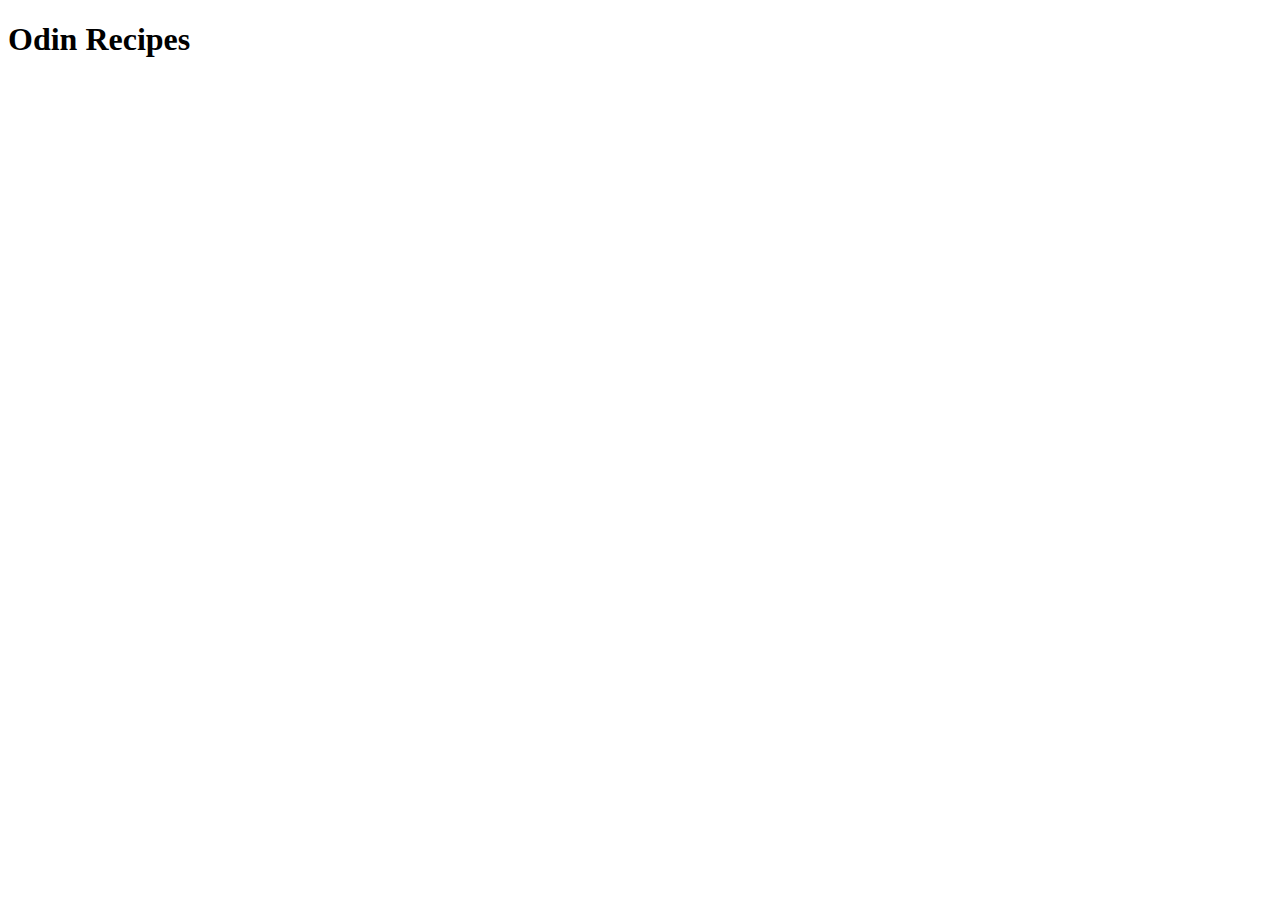
==== index.html @ bffa3a27 "Initialize index.html File" ====
<!DOCTYPE html>
<html lang="en">
    <!-- head of the webpage -->
    <head>
        <meta charset="UTF-8">
        <meta name="viewport" content="width=device-width, initial-scale=1.0">
        <title>Recipes</title>
    </head>
    <!-- body of the webpage -->
    <body>
        <h1>Odin Recipes</h1>
    </body>
</html>
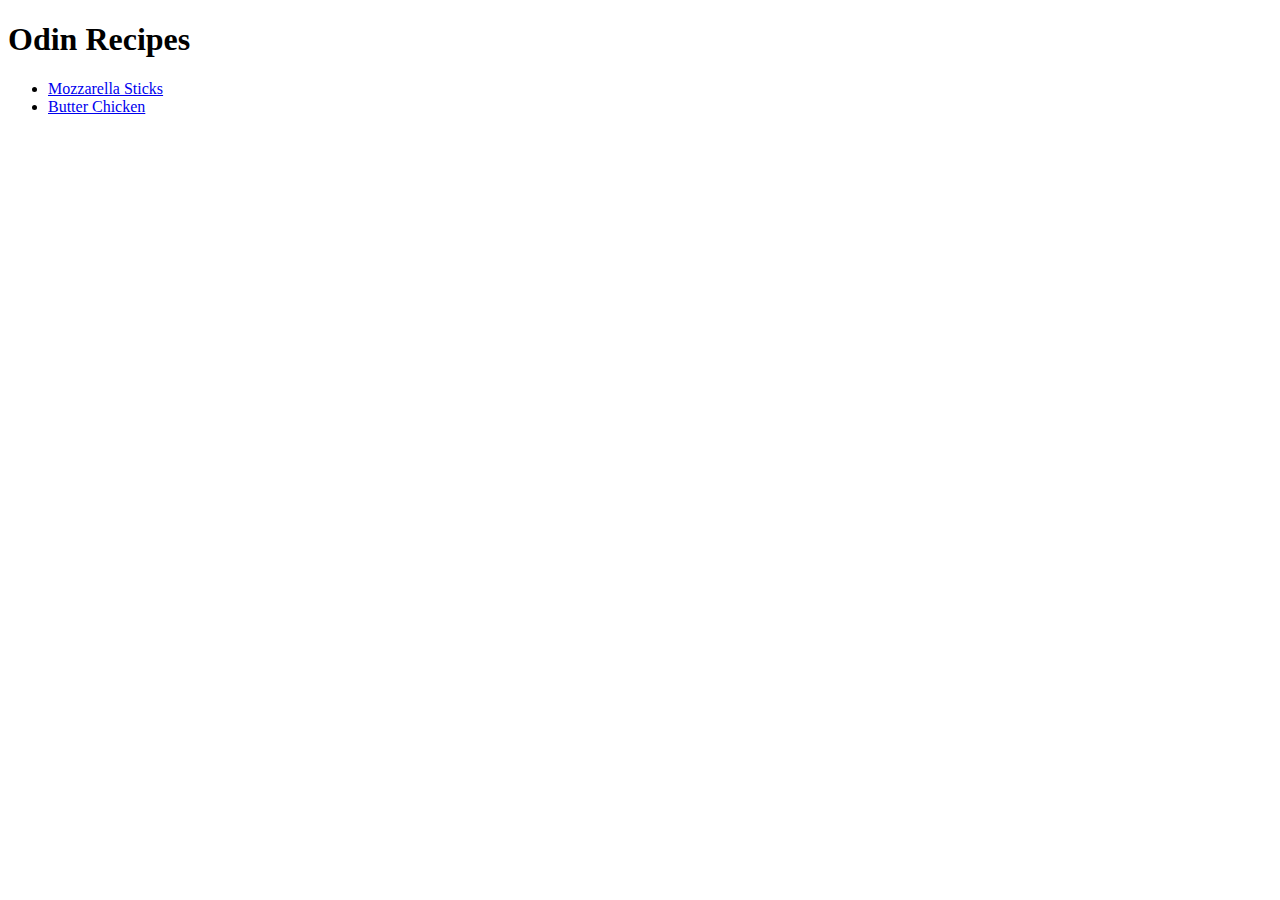
==== commit 16e3df35: "Add new Mozzarela Sticks Recipe" ====
--- a/index.html
+++ b/index.html
@@ -1,13 +1,15 @@
 <!DOCTYPE html>
 <html lang="en">
-    <!-- head of the webpage -->
     <head>
         <meta charset="UTF-8">
         <meta name="viewport" content="width=device-width, initial-scale=1.0">
-        <title>Recipes</title>
+        <title>Odin Recipes</title>
     </head>
-    <!-- body of the webpage -->
     <body>
         <h1>Odin Recipes</h1>
+        <ul>
+            <li><a href="./recipes/mozzarella-sticks.html">Mozzarella Sticks</a></li>
+            <li><a href="./recipes/butter-chicken.html">Butter Chicken</a></li>
+        </ul>
     </body>
 </html>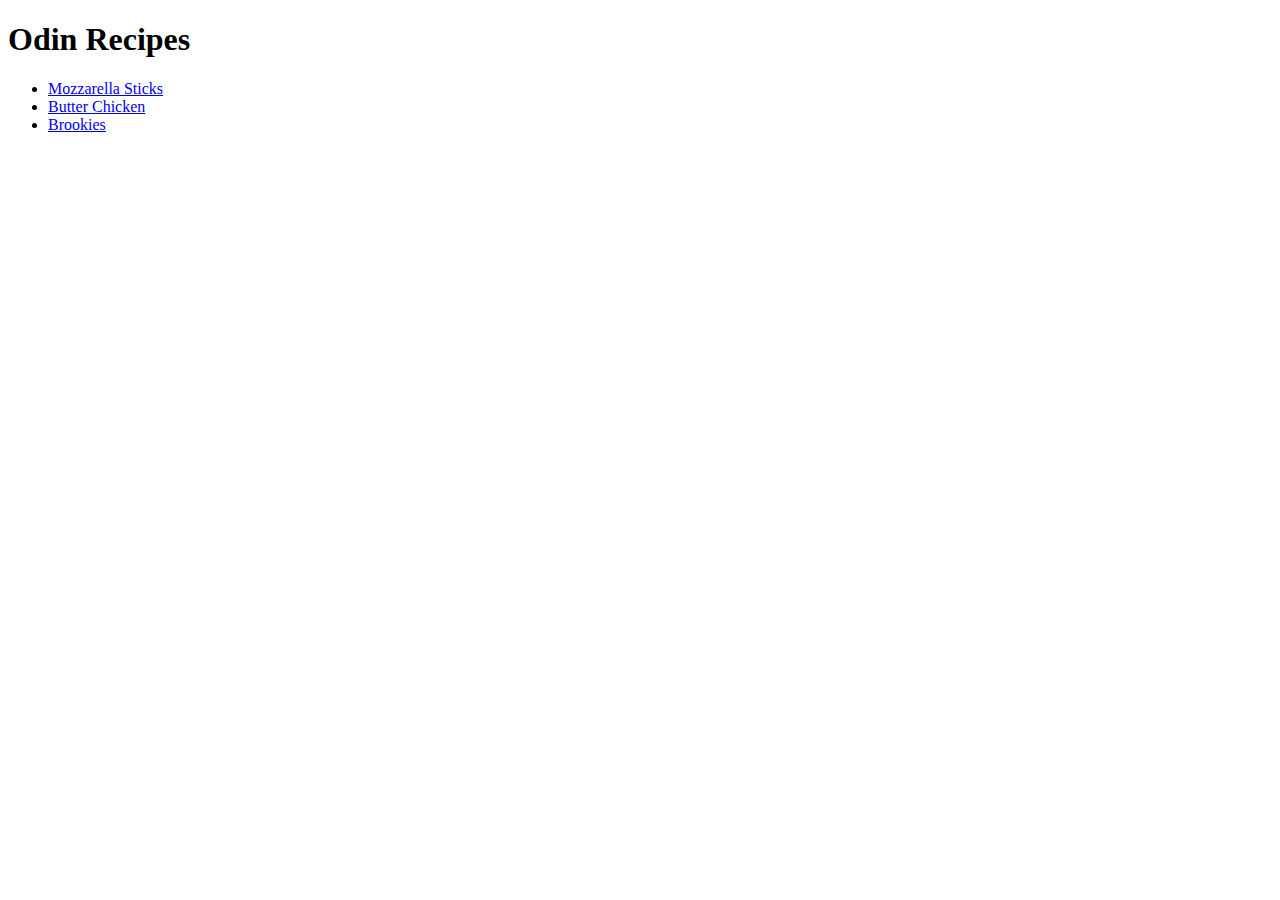
==== commit 152f8540: "Add new Brookie Recipe" ====
--- a/index.html
+++ b/index.html
@@ -10,6 +10,7 @@
         <ul>
             <li><a href="./recipes/mozzarella-sticks.html">Mozzarella Sticks</a></li>
             <li><a href="./recipes/butter-chicken.html">Butter Chicken</a></li>
+            <li><a href="./recipes/brookies.html">Brookies</a></li>
         </ul>
     </body>
 </html>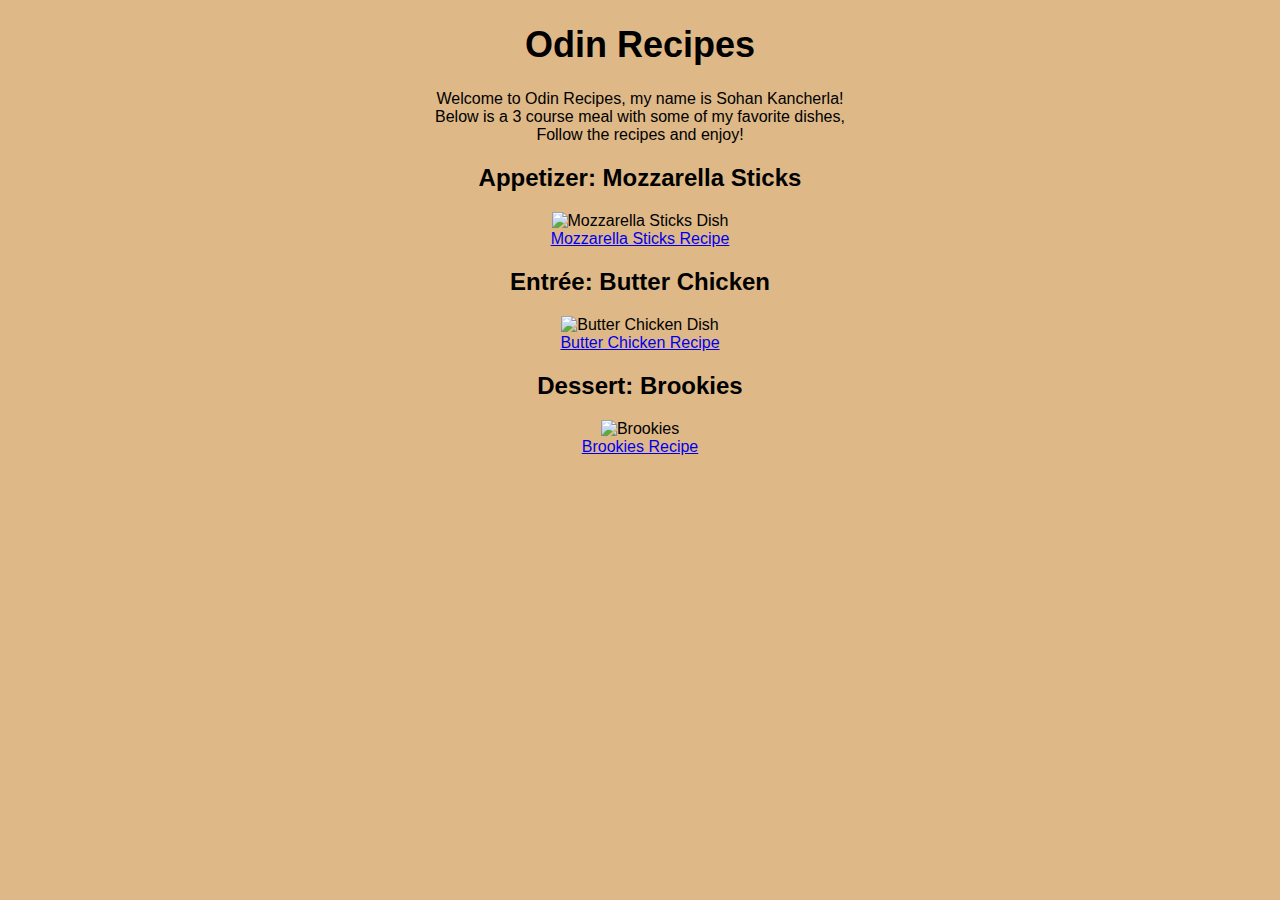
==== commit 25d60fbb: "Add CSS Styling to index.html" ====
--- a/index.html
+++ b/index.html
@@ -3,14 +3,35 @@
     <head>
         <meta charset="UTF-8">
         <meta name="viewport" content="width=device-width, initial-scale=1.0">
+        <link rel="stylesheet" href="./css/styles.css">
         <title>Odin Recipes</title>
     </head>
     <body>
+
         <h1>Odin Recipes</h1>
-        <ul>
-            <li><a href="./recipes/mozzarella-sticks.html">Mozzarella Sticks</a></li>
-            <li><a href="./recipes/butter-chicken.html">Butter Chicken</a></li>
-            <li><a href="./recipes/brookies.html">Brookies</a></li>
-        </ul>
+        <span>Welcome to Odin Recipes, my name is Sohan Kancherla!</span>
+        <br>
+        <span>Below is a 3 course meal with some of my favorite dishes,</span>
+        <br>
+        <span> Follow the recipes and enjoy!</span>
+        <br>
+
+        <h2>Appetizer: Mozzarella Sticks</h2>
+        <img src="https://www.allrecipes.com/thmb/mPednGXLCy43trGXrWzATZl433Q=/750x0/filters:no_upscale():max_bytes(150000):strip_icc():format(webp)/7484590_Air-Fryer-Wonton-Mozzarella-Sticks_LaDonna-Langwell_4x3-068db7283d93478f823a038f3438d7de.jpg" alt="Mozzarella Sticks Dish">
+        <br>
+        <a href="./recipes/mozzarella-sticks.html">Mozzarella Sticks Recipe</a>
+
+        <h2>Entrée: Butter Chicken</h2>
+        <img src="https://www.allrecipes.com/thmb/y6Gj-z1NLSEXSz9uwBnJGPfg9VE=/282x188/filters:no_upscale():max_bytes(150000):strip_icc():focal(999x0:1001x2):format(webp)/45957-ChickenMakhaniIndianButterChicken-mfs-4X3-0037-7aa9a555bf3943baae20c5c3b0921375.jpg" alt="Butter Chicken Dish">
+        <br>
+        <a href="./recipes/butter-chicken.html">Butter Chicken Recipe</a>
+
+        <h2>Dessert: Brookies</h2>
+        <img src="https://www.allrecipes.com/thmb/kcUP4jnREd_FgqgT1tW2RADM-Vc=/282x188/filters:no_upscale():max_bytes(150000):strip_icc():focal(527x479:529x481):format(webp)/1497704-brookies-brownie-cookies-SunnyDaysNora-1x1-1-750c205026a84549835eff65eb16ac89.jpg" alt="Brookies">
+        <br>
+        <a href="./recipes/brookies.html">Brookies Recipe</a>
+
+        <br><br>
+
     </body>
 </html>--- a/css/styles.css
+++ b/css/styles.css
@@ -0,0 +1,14 @@
+body {
+    font-family:'Trebuchet MS', 'Lucida Sans Unicode', 'Lucida Grande', 'Lucida Sans', Arial, sans-serif;
+    background-color:burlywood ;
+    text-align: center;
+}
+
+h1 {
+    font-size: 36px;
+}
+
+img {
+    height: auto;
+    width: 400px;
+}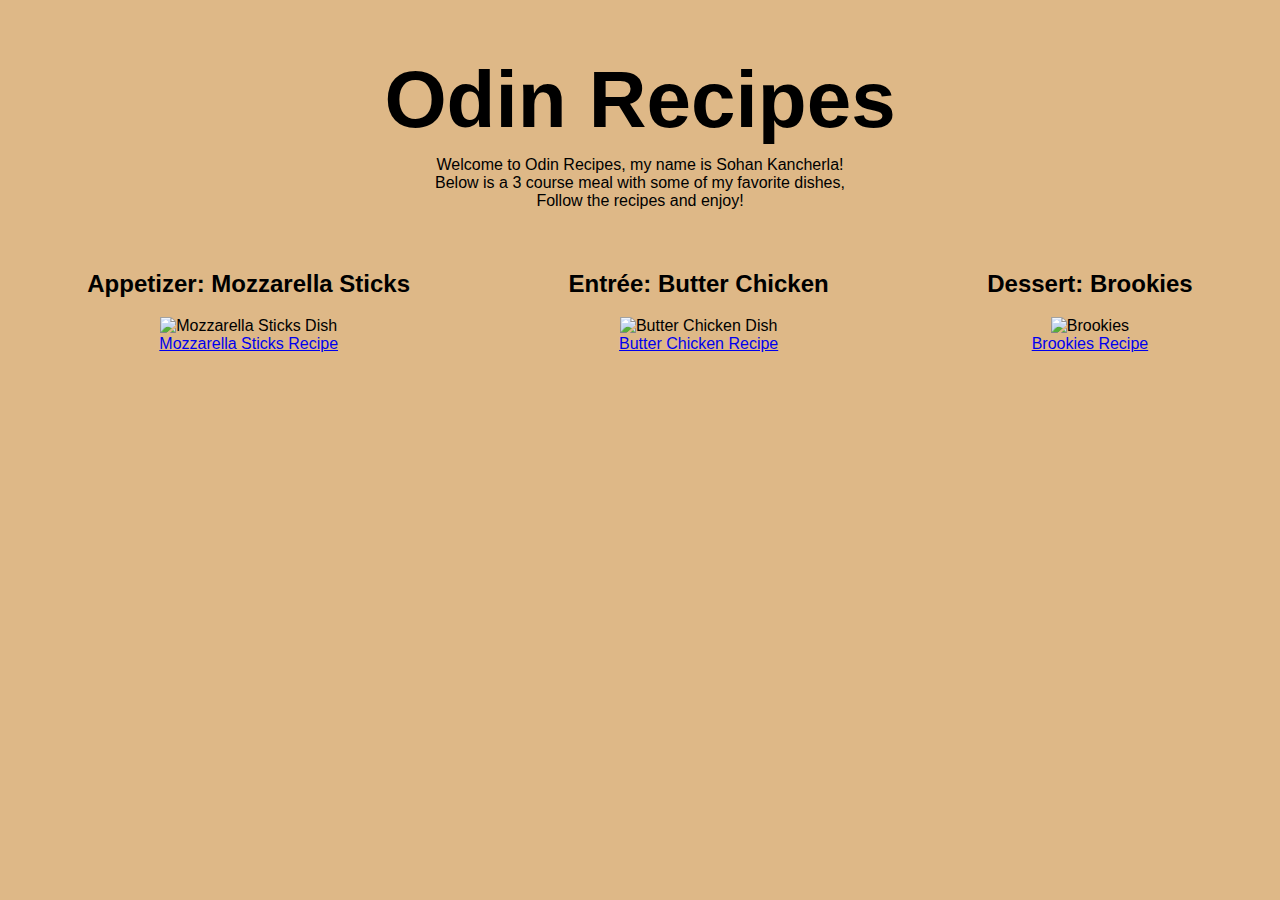
==== commit a3bb72da: "Change Layout of Homepage" ====
--- a/index.html
+++ b/index.html
@@ -6,7 +6,7 @@
         <link rel="stylesheet" href="./css/styles.css">
         <title>Odin Recipes</title>
     </head>
-    <body>
+    <body class="center">
 
         <h1>Odin Recipes</h1>
         <span>Welcome to Odin Recipes, my name is Sohan Kancherla!</span>
@@ -15,21 +15,31 @@
         <br>
         <span> Follow the recipes and enjoy!</span>
         <br>
+        
+        <div class="images">
 
-        <h2>Appetizer: Mozzarella Sticks</h2>
-        <img src="https://www.allrecipes.com/thmb/mPednGXLCy43trGXrWzATZl433Q=/750x0/filters:no_upscale():max_bytes(150000):strip_icc():format(webp)/7484590_Air-Fryer-Wonton-Mozzarella-Sticks_LaDonna-Langwell_4x3-068db7283d93478f823a038f3438d7de.jpg" alt="Mozzarella Sticks Dish">
-        <br>
-        <a href="./recipes/mozzarella-sticks.html">Mozzarella Sticks Recipe</a>
+            <div class="recipe">
+                <h2>Appetizer: Mozzarella Sticks</h2>
+                <img src="https://www.allrecipes.com/thmb/mPednGXLCy43trGXrWzATZl433Q=/750x0/filters:no_upscale():max_bytes(150000):strip_icc():format(webp)/7484590_Air-Fryer-Wonton-Mozzarella-Sticks_LaDonna-Langwell_4x3-068db7283d93478f823a038f3438d7de.jpg" alt="Mozzarella Sticks Dish">
+                <br>
+                <a href="./recipes/mozzarella-sticks.html">Mozzarella Sticks Recipe</a>
+            </div>
 
-        <h2>Entrée: Butter Chicken</h2>
-        <img src="https://www.allrecipes.com/thmb/y6Gj-z1NLSEXSz9uwBnJGPfg9VE=/282x188/filters:no_upscale():max_bytes(150000):strip_icc():focal(999x0:1001x2):format(webp)/45957-ChickenMakhaniIndianButterChicken-mfs-4X3-0037-7aa9a555bf3943baae20c5c3b0921375.jpg" alt="Butter Chicken Dish">
-        <br>
-        <a href="./recipes/butter-chicken.html">Butter Chicken Recipe</a>
+            <div class="recipe">
+                <h2>Entrée: Butter Chicken</h2>
+                <img src="https://www.allrecipes.com/thmb/y6Gj-z1NLSEXSz9uwBnJGPfg9VE=/282x188/filters:no_upscale():max_bytes(150000):strip_icc():focal(999x0:1001x2):format(webp)/45957-ChickenMakhaniIndianButterChicken-mfs-4X3-0037-7aa9a555bf3943baae20c5c3b0921375.jpg" alt="Butter Chicken Dish">
+                <br>
+                <a href="./recipes/butter-chicken.html">Butter Chicken Recipe</a>
+            </div>
 
-        <h2>Dessert: Brookies</h2>
-        <img src="https://www.allrecipes.com/thmb/kcUP4jnREd_FgqgT1tW2RADM-Vc=/282x188/filters:no_upscale():max_bytes(150000):strip_icc():focal(527x479:529x481):format(webp)/1497704-brookies-brownie-cookies-SunnyDaysNora-1x1-1-750c205026a84549835eff65eb16ac89.jpg" alt="Brookies">
-        <br>
-        <a href="./recipes/brookies.html">Brookies Recipe</a>
+            <div class="recipe">
+                <h2>Dessert: Brookies</h2>
+                <img src="https://www.allrecipes.com/thmb/kcUP4jnREd_FgqgT1tW2RADM-Vc=/282x188/filters:no_upscale():max_bytes(150000):strip_icc():focal(527x479:529x481):format(webp)/1497704-brookies-brownie-cookies-SunnyDaysNora-1x1-1-750c205026a84549835eff65eb16ac89.jpg" alt="Brookies">
+                <br>
+                <a href="./recipes/brookies.html">Brookies Recipe</a>
+            </div>
+
+        </div>
 
         <br><br>
 
--- a/css/styles.css
+++ b/css/styles.css
@@ -1,14 +1,33 @@
 body {
-    font-family:'Trebuchet MS', 'Lucida Sans Unicode', 'Lucida Grande', 'Lucida Sans', Arial, sans-serif;
+    font-family: 'Trebuchet MS', 'Lucida Sans Unicode', 'Lucida Grande', 'Lucida Sans', Arial, sans-serif;
     background-color:burlywood ;
+}
+
+footer {
+    text-align: center;
+    font-size: 14px;
+}
+
+h1 {
+    font-size: 80px;
+    font-weight: 900;
+    margin-bottom: 10px;
+}
+
+img {
+    height: 400px;
+    width: auto;
+}
+
+.center {
     text-align: center;
 }
 
-h1 {
-    font-size: 36px;
+.images {
+    display: flex;
+    margin: 40px auto;
 }
 
-img {
-    height: auto;
-    width: 400px;
+.recipe {
+    margin: 0px auto;
 }